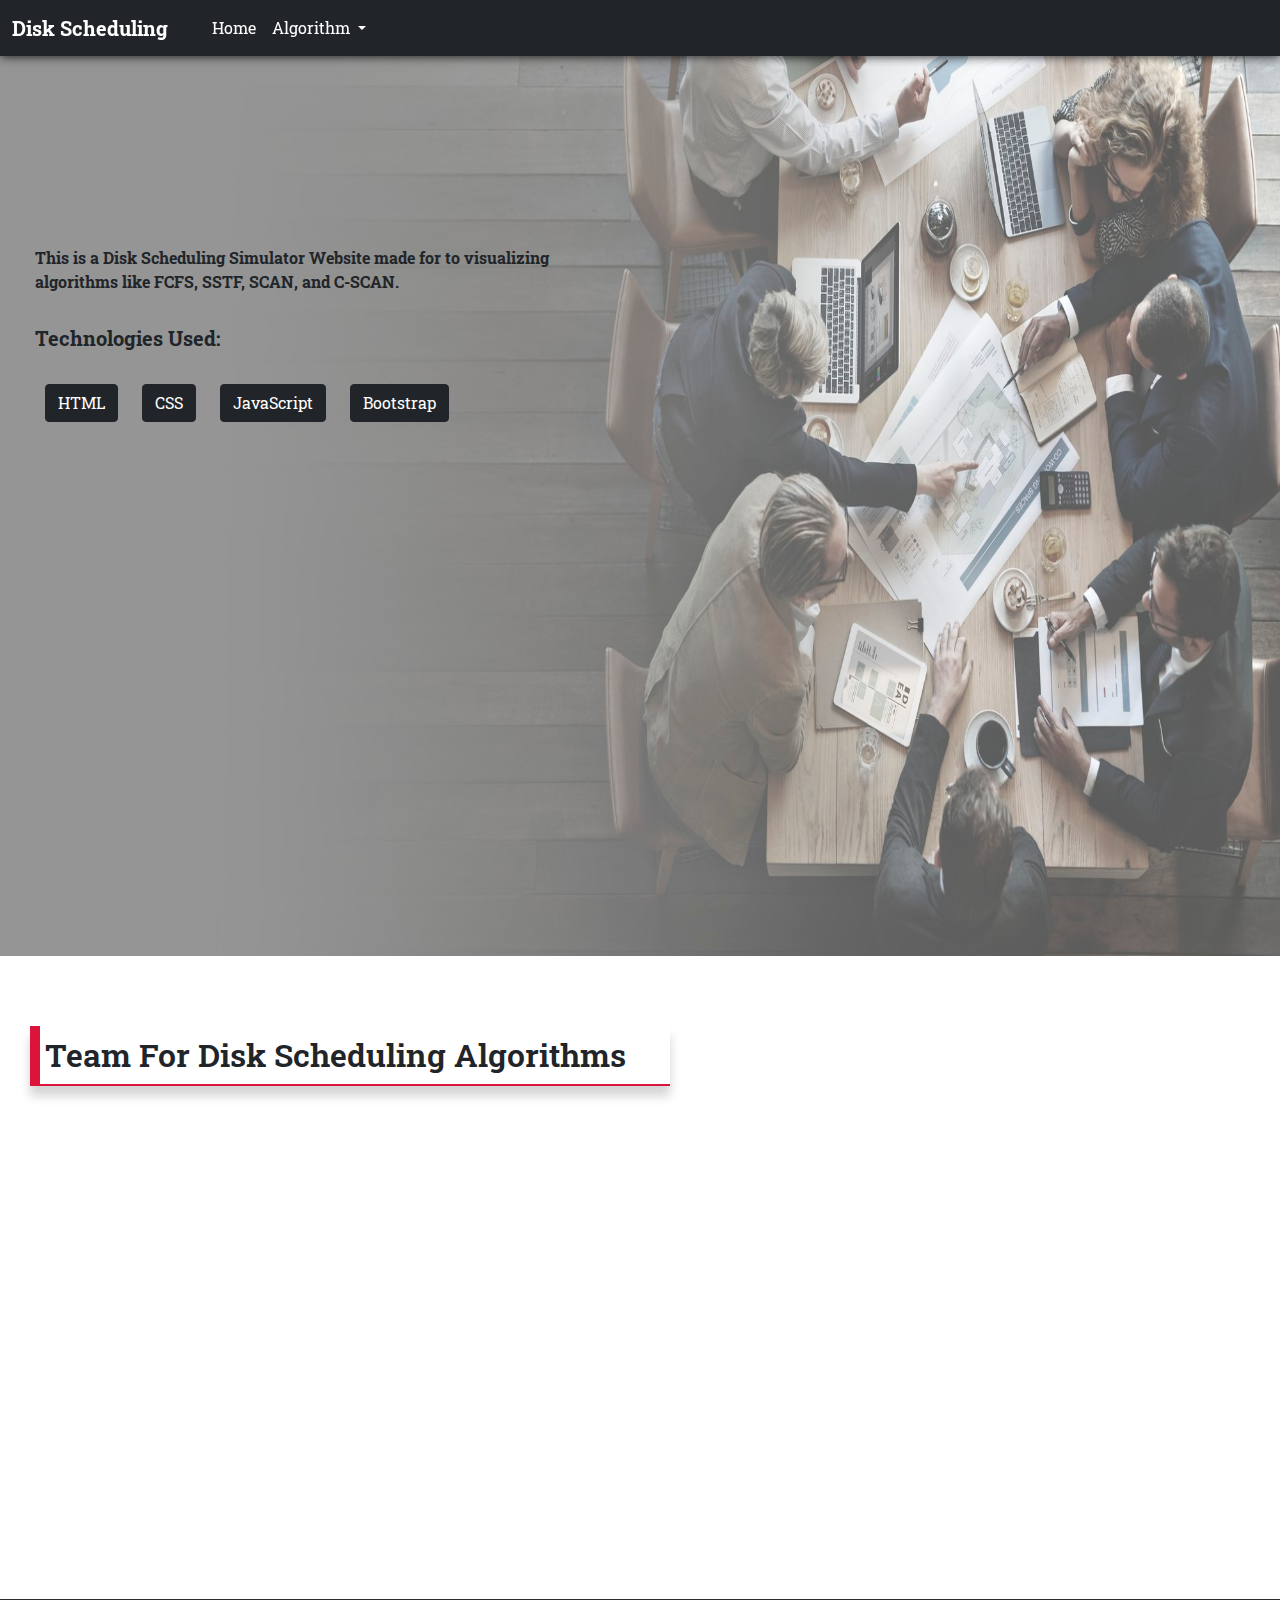
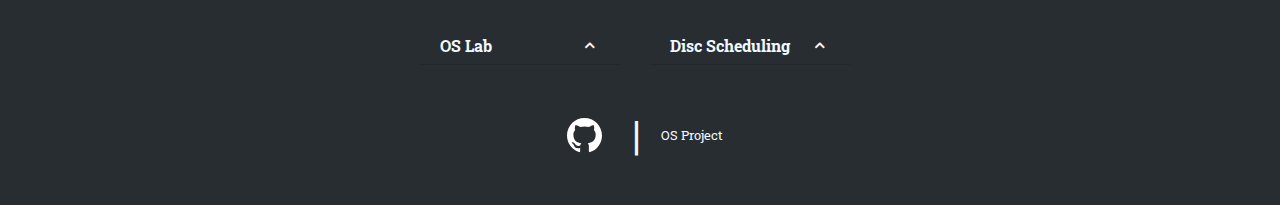
==== about.html @ 74b031d3 "Completed "About Us" page and made some changes in index.html" ====
<!DOCTYPE html>
<html lang="en">

<head>
    <meta charset="UTF-8">
    <meta http-equiv="X-UA-Compatible" content="IE=edge">
    <meta name="viewport" content="width=device-width, initial-scale=1.0">

    <title>Disk Scheduling</title>

    <link href="https://fonts.googleapis.com/css2?family=Roboto+Slab:wght@300&display=swap" rel="stylesheet">
    <link href="https://unpkg.com/aos@2.3.1/dist/aos.css" rel="stylesheet">
    <link rel="stylesheet" href="css/bootstrap.css" type="text/css">
    <link rel="stylesheet" href="css/animate.css" type="text/css">
    <link rel="stylesheet" href="css/about.css" type="text/css">

    <!-- Footer -->
    <link href="https://maxcdn.bootstrapcdn.com/font-awesome/4.7.0/css/font-awesome.min.css" rel="stylesheet" />
    <link href="https://cdn.jsdelivr.net/npm/bootstrap@5.0.0-beta3/dist/css/bootstrap.min.css" rel="stylesheet"
        integrity="sha384-eOJMYsd53ii+scO/bJGFsiCZc+5NDVN2yr8+0RDqr0Ql0h+rP48ckxlpbzKgwra6" crossorigin="anonymous">
    <link rel="stylesheet" type="text/css" href="css/about.css">

    
</head>

<body>

    <nav class="navbar sticky-top navbar-expand-lg navbar-dark bg-dark">
        <div class="container-fluid">
            <a class="navbar-brand" href="index.html">
               
                <div class="hover-border">Disk Scheduling</div>
            </a>
            <div class="divider"></div>
            <button class="navbar-toggler" type="button" data-bs-toggle="collapse"
                data-bs-target="#navbarSupportedContent" aria-controls="navbarSupportedContent" aria-expanded="false"
                aria-label="Toggle navigation">
                <span class="navbar-toggler-icon"></span>
            </button>
            <div class="collapse navbar-collapse" id="navbarSupportedContent">
                <ul class="navbar-nav me-auto mb-2 mb-lg-0">
                    <li class="nav-item">
                        <a class="nav-link active" aria-current="page" href="index.html">
                            <div class="hover-border">Home</div>
                        </a>
                    </li>

                    <li class="nav-item dropdown">
                        <a class="nav-link dropdown-toggle" href="#" id="navbarDropdown" role="button"
                            data-bs-toggle="dropdown" aria-expanded="false">
                            Algorithm
                        </a>
                        <ul class="dropdown-menu dropdown-menu-dark " aria-labelledby="navbarDropdown">
                            <li><a class="dropdown-item" href="diskscheduling.html">Disk Scheduling</a></li>
                        </ul>
                    </li>

                </ul>

            </div>
        </div>
    </nav>

    <div class="container1">
        <img src="image/about.jpg" style="width: 100vw; height: 100vh;" class="img1" alt="image" />
        <div class="text1">
            <div style="height: 60px; margin-bottom: 15px;">
                <span class="t1 type-writer" data-wait="2000" data-words='["About Developers"]'
                    style="position: relative;">
                </span>
            </div>
            <p class="t2">
                <b>This is a Disk Scheduling Simulator Website made for to visualizing algorithms 
                    like FCFS, SSTF, SCAN, and C-SCAN.
                </b>
            </p>
            <p>
            <h5><b>Technologies Used:</b></h5>
            </p>
            <div class="buttons1">
                <button type="button" class="btn btn-dark">HTML</button>
                <button type="button" class="btn btn-dark">CSS</button>
                <button type="button" class="btn btn-dark">JavaScript</button>
                <button type="button" class="btn btn-dark">Bootstrap</button>
            </div>
            </p>
        </div>
    </div>


    <div class="container mb-5 mt-5">
        <div class="team">
            Team For Disk Scheduling Algorithms
        </div>
        <div class="row">
            <!--Card #1  -->
            <div class="col-md-3" data-aos="fade-right" data-aos-anchor-placement="top-bottom" data-aos-duration="1500">
                <div class="card mt-3 h-100" style="width: 11.5rem; height: 18rem;">
                    <div class="align-items-center text-center">
                        <img src="image/my_pic.jpg" class="round" width="160">
                        <h4 class="card-title fw-bold fw-bold fw-bold" style="margin-top: 20px;">Faiz Hasan
                            <br><br>
                        </h4>
                        <div style="margin-bottom: 15px;">
                            <a href="https://github.com/Faizhasan01" target="_blank" style="margin: 15px;">
                                <svg xmlns="http://www.w3.org/2000/svg" width="35" height="35" fill="black"
                                    class="bi bi-github" viewBox="0 0 16 16">
                                    <path
                                        d="M8 0C3.58 0 0 3.58 0 8c0 3.54 2.29 6.53 5.47 7.59.4.07.55-.17.55-.38 0-.19-.01-.82-.01-1.49-2.01.37-2.53-.49-2.69-.94-.09-.23-.48-.94-.82-1.13-.28-.15-.68-.52-.01-.53.63-.01 1.08.58 1.23.82.72 1.21 1.87.87 2.33.66.07-.52.28-.87.51-1.07-1.78-.2-3.64-.89-3.64-3.95 0-.87.31-1.59.82-2.15-.08-.2-.36-1.02.08-2.12 0 0 .67-.21 2.2.82.64-.18 1.32-.27 2-.27.68 0 1.36.09 2 .27 1.53-1.04 2.2-.82 2.2-.82.44 1.1.16 1.92.08 2.12.51.56.82 1.27.82 2.15 0 3.07-1.87 3.75-3.65 3.95.29.25.54.73.54 1.48 0 1.07-.01 1.93-.01 2.2 0 .21.15.46.55.38A8.012 8.012 0 0 0 16 8c0-4.42-3.58-8-8-8z" />
                                </svg>
                            </a>
                            <a href="https://www.linkedin.com/in/faiz-hasan01/" target="_blank" style="margin: 10px;">
                                <svg xmlns="http://www.w3.org/2000/svg" width="35" height="35" fill="black"
                                    class="bi bi-linkedin" viewBox="0 0 16 16">
                                    <path
                                        d="M0 1.146C0 .513.526 0 1.175 0h13.65C15.474 0 16 .513 16 1.146v13.708c0 .633-.526 1.146-1.175 1.146H1.175C.526 16 0 15.487 0 14.854V1.146zm4.943 12.248V6.169H2.542v7.225h2.401zm-1.2-8.212c.837 0 1.358-.554 1.358-1.248-.015-.709-.52-1.248-1.342-1.248-.822 0-1.359.54-1.359 1.248 0 .694.521 1.248 1.327 1.248h.016zm4.908 8.212V9.359c0-.216.016-.432.08-.586.173-.431.568-.878 1.232-.878.869 0 1.216.662 1.216 1.634v3.865h2.401V9.25c0-2.22-1.184-3.252-2.764-3.252-1.274 0-1.845.7-2.165 1.193v.025h-.016a5.54 5.54 0 0 1 .016-.025V6.169h-2.4c.03.678 0 7.225 0 7.225h2.4z" />
                                </svg>
                            </a>
                        </div>
                    </div>
                </div>
            </div>

            <!--Card #2  -->
            <div class="col-md-3" data-aos="fade-down" data-aos-anchor-placement="top-bottom" data-aos-duration="1500">
                <div class="card mt-3 h-100" style="width: 11.5rem; height: 18rem;">
                    <div class="align-items-center text-center">
                        <img src="image/hs_pic.jpg" class="round" width="160">
                        <h4 class="card-title fw-bold fw-bold fw-bold" style="margin-top: 20px;">Himanshu Shekhar
                            <br><br>
                        </h4>
                        <div style="margin-bottom: 15px;">
                            <a href="https://github.com/himanshushekharon" target="_blank" style="margin: 15px;">
                                <svg xmlns="http://www.w3.org/2000/svg" width="35" height="35" fill="black"
                                    class="bi bi-github" viewBox="0 0 16 16">
                                    <path
                                        d="M8 0C3.58 0 0 3.58 0 8c0 3.54 2.29 6.53 5.47 7.59.4.07.55-.17.55-.38 0-.19-.01-.82-.01-1.49-2.01.37-2.53-.49-2.69-.94-.09-.23-.48-.94-.82-1.13-.28-.15-.68-.52-.01-.53.63-.01 1.08.58 1.23.82.72 1.21 1.87.87 2.33.66.07-.52.28-.87.51-1.07-1.78-.2-3.64-.89-3.64-3.95 0-.87.31-1.59.82-2.15-.08-.2-.36-1.02.08-2.12 0 0 .67-.21 2.2.82.64-.18 1.32-.27 2-.27.68 0 1.36.09 2 .27 1.53-1.04 2.2-.82 2.2-.82.44 1.1.16 1.92.08 2.12.51.56.82 1.27.82 2.15 0 3.07-1.87 3.75-3.65 3.95.29.25.54.73.54 1.48 0 1.07-.01 1.93-.01 2.2 0 .21.15.46.55.38A8.012 8.012 0 0 0 16 8c0-4.42-3.58-8-8-8z" />
                                </svg>
                            </a>
                            <a href="https://www.linkedin.com/in/himanshu-shekhar-38342029a/" target="_blank" style="margin: 10px;">
                                <svg xmlns="http://www.w3.org/2000/svg" width="35" height="35" fill="black"
                                    class="bi bi-linkedin" viewBox="0 0 16 16">
                                    <path
                                        d="M0 1.146C0 .513.526 0 1.175 0h13.65C15.474 0 16 .513 16 1.146v13.708c0 .633-.526 1.146-1.175 1.146H1.175C.526 16 0 15.487 0 14.854V1.146zm4.943 12.248V6.169H2.542v7.225h2.401zm-1.2-8.212c.837 0 1.358-.554 1.358-1.248-.015-.709-.52-1.248-1.342-1.248-.822 0-1.359.54-1.359 1.248 0 .694.521 1.248 1.327 1.248h.016zm4.908 8.212V9.359c0-.216.016-.432.08-.586.173-.431.568-.878 1.232-.878.869 0 1.216.662 1.216 1.634v3.865h2.401V9.25c0-2.22-1.184-3.252-2.764-3.252-1.274 0-1.845.7-2.165 1.193v.025h-.016a5.54 5.54 0 0 1 .016-.025V6.169h-2.4c.03.678 0 7.225 0 7.225h2.4z" />
                                </svg>
                            </a>
                        </div>
                    </div>
                </div>
            </div>

            <!--Card #3  -->
            <div class="col-md-3" data-aos="fade-left" data-aos-anchor-placement="top-bottom" data-aos-duration="1500">
                <div class="card mt-3 h-100" style="width: 11.5rem; height: 18rem;">
                    <div class="align-items-center text-center">
                        <img src="#" class="round" width="160">
                        <h4 class="card-title fw-bold fw-bold fw-bold" style="margin-top: 20px;">Random
                            <br><br>
                        </h4>
                        <div style="margin-bottom: 15px;">
                            <a href="#" target="_blank" style="margin: 15px;">
                                <svg xmlns="http://www.w3.org/2000/svg" width="35" height="35" fill="black"
                                    class="bi bi-github" viewBox="0 0 16 16">
                                    <path
                                        d="M8 0C3.58 0 0 3.58 0 8c0 3.54 2.29 6.53 5.47 7.59.4.07.55-.17.55-.38 0-.19-.01-.82-.01-1.49-2.01.37-2.53-.49-2.69-.94-.09-.23-.48-.94-.82-1.13-.28-.15-.68-.52-.01-.53.63-.01 1.08.58 1.23.82.72 1.21 1.87.87 2.33.66.07-.52.28-.87.51-1.07-1.78-.2-3.64-.89-3.64-3.95 0-.87.31-1.59.82-2.15-.08-.2-.36-1.02.08-2.12 0 0 .67-.21 2.2.82.64-.18 1.32-.27 2-.27.68 0 1.36.09 2 .27 1.53-1.04 2.2-.82 2.2-.82.44 1.1.16 1.92.08 2.12.51.56.82 1.27.82 2.15 0 3.07-1.87 3.75-3.65 3.95.29.25.54.73.54 1.48 0 1.07-.01 1.93-.01 2.2 0 .21.15.46.55.38A8.012 8.012 0 0 0 16 8c0-4.42-3.58-8-8-8z" />
                                </svg>
                            </a>
                            <a href="#" target="_blank"
                                style="margin: 10px;">
                                <svg xmlns="http://www.w3.org/2000/svg" width="35" height="35" fill="black"
                                    class="bi bi-linkedin" viewBox="0 0 16 16">
                                    <path
                                        d="M0 1.146C0 .513.526 0 1.175 0h13.65C15.474 0 16 .513 16 1.146v13.708c0 .633-.526 1.146-1.175 1.146H1.175C.526 16 0 15.487 0 14.854V1.146zm4.943 12.248V6.169H2.542v7.225h2.401zm-1.2-8.212c.837 0 1.358-.554 1.358-1.248-.015-.709-.52-1.248-1.342-1.248-.822 0-1.359.54-1.359 1.248 0 .694.521 1.248 1.327 1.248h.016zm4.908 8.212V9.359c0-.216.016-.432.08-.586.173-.431.568-.878 1.232-.878.869 0 1.216.662 1.216 1.634v3.865h2.401V9.25c0-2.22-1.184-3.252-2.764-3.252-1.274 0-1.845.7-2.165 1.193v.025h-.016a5.54 5.54 0 0 1 .016-.025V6.169h-2.4c.03.678 0 7.225 0 7.225h2.4z" />
                                </svg>
                            </a>
                        </div>
                    </div>
                </div>
            </div>
        </div>
    </div>

    <br><br>

    




    <div id="foooter">
        <div class="footer-dark">
            <footer>
                <div id="footer-container" class="footercontainer">
                    <div class="footerflex-1">
                        <div class="footerrow">

                            <!-- first nav-->
                            <div class="footerpanel-group" id="accordion">
                                <div class="panel panel-default" id="footerpanel">
                                    <div class="footerpanel-heading">
                                        <h4 class="footerpanel-title accordion-button" data-bs-toggle="collapse"
                                            data-bs-target="#collapseOne,#collapseTwo,#collapseThree,#collapseFour,#collapseFive"
                                            aria-expanded="false" aria-controls="collapseOne">OS Lab

                                        </h4>
                                    </div>
                                    <div id="collapseOne" class="panel-collapse collapse" aria-labelledby="headingOne"
                                        data-bs-parent="#accordion">
                                        <div class="footercontent">
                                            <ul style="list-style-type: none;">
                                                <li><a href="index.html">Home</a></li>
                                                <li><a href="about.html">About Us</a></li>
                                                <li><a href="diskscheduling_index.html">Disk Scheduling</a></li>

                                            </ul>
                                        </div>
                                    </div>
                                </div>
                            </div>





                            


                            <!-- second nav -->
                            <div class="footerpanel-group" id="accordion">
                                <div class="panel panel-default" id="footerpanel">
                                    <div class="footerpanel-heading">
                                        <h4 class="footerpanel-title accordion-button" data-bs-toggle="collapse"
                                            data-bs-target="#collapseOne,#collapseTwo,#collapseThree,#collapseFour,#collapseFive"
                                            aria-expanded="false" aria-controls="collapseOne">Disc Scheduling

                                        </h4>
                                    </div>
                                    <div id="collapseThree" class="panel-collapse collapse" aria-labelledby="headingOne"
                                        data-bs-parent="#accordion">
                                        <div class="footercontent">
                                            <ul style="list-style-type: none;">
                                                <li><a href="fcfs.html">FCFS</a></li>
                                                <li><a href="sstf.html">SSTF</a></li>
                                                <li><a href="scan.html">SCAN</a></li>
                                                <li><a href="cscan.html">C-SCAN</a></li>
                                            </ul>
                                        </div>
                                    </div>
                                </div>
                            </div>

                            


                            


                        </div>
                    </div>
                    <div style="padding-top: 10px; width: 100%; display: flex; align-items: center; justify-content: center;">
                        <span style="margin: 20px;">
                            <a href="https://github.com/Faizhasan01/project_CSE316.git" target="_blank"
                                style="margin: 10px;"><svg xmlns="http://www.w3.org/2000/svg" width="35" height="35"
                                    fill="white" class="bi bi-github" viewBox="0 0 16 16">
                                    <path
                                        d="M8 0C3.58 0 0 3.58 0 8c0 3.54 2.29 6.53 5.47 7.59.4.07.55-.17.55-.38 0-.19-.01-.82-.01-1.49-2.01.37-2.53-.49-2.69-.94-.09-.23-.48-.94-.82-1.13-.28-.15-.68-.52-.01-.53.63-.01 1.08.58 1.23.82.72 1.21 1.87.87 2.33.66.07-.52.28-.87.51-1.07-1.78-.2-3.64-.89-3.64-3.95 0-.87.31-1.59.82-2.15-.08-.2-.36-1.02.08-2.12 0 0 .67-.21 2.2.82.64-.18 1.32-.27 2-.27.68 0 1.36.09 2 .27 1.53-1.04 2.2-.82 2.2-.82.44 1.1.16 1.92.08 2.12.51.56.82 1.27.82 2.15 0 3.07-1.87 3.75-3.65 3.95.29.25.54.73.54 1.48 0 1.07-.01 1.93-.01 2.2 0 .21.15.46.55.38A8.012 8.012 0 0 0 16 8c0-4.42-3.58-8-8-8z" />
                                </svg></a>
                        </span>
                        <span style="font-size: 2.5rem; margin: 20px 0px 20px 0px; ">|</span>
                        <span class="copyright" style="margin: 20px; display: flex; justify-content: center; align-items: center; padding: 0px;">OS Project</span>
                    </div>
                </div>
            </footer>
        </div>
    </div>


    <script src="https://cdn.jsdelivr.net/npm/bootstrap@5.0.0-beta2/dist/js/bootstrap.bundle.min.js"
        integrity="sha384-b5kHyXgcpbZJO/tY9Ul7kGkf1S0CWuKcCD38l8YkeH8z8QjE0GmW1gYU5S9FOnJ0"
        crossorigin="anonymous"></script>
    <script src="https://unpkg.com/aos@2.3.1/dist/aos.js"></script>
    <script>
        AOS.init();
    </script>
    <script src="js/typewriter.js"></script>
</body>

</html>
---- css/about.css ----
* {
    font-family: 'Roboto Slab', serif;
}

html {
    overflow-x: hidden;
}

section {
    width: 100vw;
    height: 100vh;
}

body {
    display: flex;
    justify-content: center;
    flex-direction: column;
    overflow-x: hidden;
    width: 100vw;
}

/* Navigation Bar */

.navbar {
    animation-duration: 0.2s ;
    box-shadow: 0px 0 10px rgba(0, 0, 0, 0.9);
    width: 100%;
}

.nav-item, .nav-link, .navbar-brand {
    color: white !important;
}

.dropdown-menu-dark {
    background-color: #212529;
}

.navbar-brand {
    display: flex;
    flex-direction: row;
    justify-content: space-around;
    align-items: center;
    font-weight: 700 !important;
    height: fit-content;
    width: fit-content;
}

#logo {
    width: 50px;
    height: 50px;
    margin-right: 5px;
}

.btn-outline-success{
    color: white;
    background-color: black;
    border-color: white;
    transition: all 0.3s;
}


.btn-outline-success:hover{
    color: black;
    background-color: white;
    border-color: white;
}

.divider {
    width: 20px;
}

.hover-border::after {
    content: '';
    width: 0%;
    height: 3px;
    background-color: black;
    position: absolute;
    bottom: 0;
    left: 0;
    transition: all 1s ease;
}

.navbar-brand:hover .hover-border::after,
.nav-item:hover .hover-border::after{
    width: 100%;
    left: 0%;
    cursor: pointer;
    background-color: red;
}

.navbar-brand:hover, .nav-item:hover, .nav-link:hover{
    color: #81C3F1 !important;
}

.dropdown {
    display: flex; 
    flex-direction: row; 
    justify-content: center; 
    align-items: center; 
    width: fit-content;
}

.d-flex:hover {
    cursor: pointer;
}

/* Section 1 */

.container1 {
    display: flex;
    justify-content: center;
    align-items: center;
    position: relative; 
    width: 100%;

}

.text1 {
    position: absolute; 
    display: flex;
    align-items: flex-start;
    justify-content: center;
    flex-direction: column;
    top: 100px; 
    left: 20px; 
    width: 100%;
    margin-bottom: 50px;
    padding: 15px;
    padding-right:  20px;
}

.t1 {
    margin-right: 55vw;
    font-size: 4rem;
    color: var(--primary-color);
}

.t2 {
    margin-right: 55vw;
    font-size: 1rem;
    color: var(--primary-color);
} 

.buttons1 {
    margin-right: 55vw;
}

.btn {
    margin: 10px;
}

.txt {
    font-size: 3rem !important;
}
/* Teams */

.container {
    position: relative;
    margin: 0px;
    width: 100vw;
    padding: 20px;
    height: fit-content;
}

.mt-5 {
    margin-top: 0px !important;
}

.row {
    display: flex;
    flex-direction: row;
    flex-wrap: wrap;
    justify-content: flex-start;
    align-items: center;
}

.col-md-3 {
    display: flex;
    justify-content: center;
    align-items: center;
    height: fit-content;
}

.team {
    margin-top: 50px;
    font-size: 2.5vw;
    font-weight: 600;
    padding: 5px;
    margin-left: 10px;
    border-bottom: 2px solid crimson;
    border-left: 10px solid crimson;
    box-shadow: 0 10px 10px 0 #d4d4d5;
    width: 50vw;    
}

/* Members */

.round {
    border-radius: 100%;
    margin-top: 15px;
}

a {
    color: inherit;
    text-decoration: none;
}

.col-md-3 {
    margin-top: 25px;
}

@media only screen and (max-width: 1440px){
    .col-md-3 {
        flex: 0 0 auto;
        width: 20%;
    }
}

@media only screen and (max-width: 992px){
    .col-md-3 {
        flex: 0 0 auto;
        width: 30%;
    }
      
}

@media only screen and (max-width: 768px){
    body {
        align-items: center;
    }
    .col-md-3 {
    flex: 0 0 auto;
    width: 50%;
    }
   
    /* .team {
        font-size: 1.5rem;
        width: 100%;
        height: 80px;
        margin: 0px;
        margin-top: 20px;
    } */

    .img1 {
        display: none;
    }

    .t1, .t2, .buttons1 {
        margin-right: 0px;
        margin-top: 10px;
    }

    section {
        height: 100vh;
    }

    .text1 {
        position: relative;
        top: 0px;
        left: 0px;
        margin-bottom: 0px;
    }

    .txt {
        font-size: 2.5rem !important;
    }
}

@media only screen and (max-width: 578px){
    .col-md-3 {
        width: 100%;
    }

    .team {
        font-size: 1rem;
        width: 58%;
        height: 10vh;
    }  

    .txt {
        font-size: 2rem !important;
    }
}

.card {
    border: none;
    outline: none;
    border-radius: 5px;
    /* transition: transform .3s; */
    /* border: 1px solid black; */
    box-shadow: 0 1px 3px 0 #d4d4d5, 0 0 0 1px #d4d4d5;

}

/* .card:hover {
    transform: translateY(-15px);
    transition: transform .3s;
} */

/* Footer */

.footercontainer {
	padding: none;
	display: flex;
	flex-direction: column;
	justify-content: center;
	align-items: center;
}

.footer-dark {
	padding: 0px 0px;
	width: 100vw;
	color: #f0f9ff;
	background-color: #282d32;
	padding-bottom: 20px;
	padding-top: 10px;
}

.footer-dark h4 {
	margin-top: 0;
	margin-bottom: 0px;
	font-weight: bold;
	font-size: 16px;
}

.footer-dark ul {
	padding: 0;
	list-style: none;
	line-height: 1.6;
	font-size: 14px;
	margin-bottom: 0;
}

.footer-dark ul a {
	color: inherit;
	text-decoration: none;
}

.footerflex-1 {
	display: flex;
	justify-content: center;
	align-items: center;
	width: 100%;
}

.footerrow {
	display: flex;
	flex-wrap: wrap;
	justify-content: center;
	flex-direction: row;
	align-items: flex-start;
	width: 100%;
}

.footerpanel-title {
	background-color: #282d32;
	color: #f0f9ff;
	cursor: pointer;
	padding-bottom: 10px;
	padding-right: 20px;
	width: 200px;
	border: 0;
	text-align: center;
	outline: none !important;
	font-weight: bold;
	font-size: 16px;
	margin-right: 20px;
}

.footercontent {
	display: flex;
	color: #f0f9ff;
	padding: 0px 20px;
	overflow: hidden;
	background-color: #282d32;
	margin: 0 px;
}

.footercontent,
ul {
	justify-content: center;
	padding: 0px;
}

.footercontent > ul > li > a:hover {
    color: #81C3F1;
}   

#footerpanel {
	background-color: #282d32;
	margin: 10px;
	align-items: center;
	border: none;
}

.footerpanel-heading {
	padding: 0px;
}

.footer-dark .copyright {
	text-align: center;
	padding-top: 15px;
	opacity: 1;
	font-size: 13px;
	margin-bottom: 0;
}

.footerpanel-group {
	display: flex;
	flex-direction: column;
	margin-right: 30px;
	justify-content: center;
	text-align: center;
	width: 200px;
}

.footerlinks {
	margin: 20px;
}

.accordion-button::after {
	flex-shrink: 0;
	width: 1.25rem;
	height: 1.25rem;
	margin-left: auto;
	font-family: "FontAwesome";
	content: "\f107";
	color: #f0f9ff;
	background-size: 1.25rem;
	transition: transform 0.2s ease-in-out 0s;
}

.accordion-button:not(.collapsed) {
	color: #f0f9ff;
	background-color: #282d32;
	box-shadow: inset 0 -1px 0 rgb(0 0 0 / 13%);
}

.accordion-button:not(.collapsed)::after {
	background-image: none;
	transform: rotate(180deg);
}
---- css/about.css ----
* {
    font-family: 'Roboto Slab', serif;
}

html {
    overflow-x: hidden;
}

section {
    width: 100vw;
    height: 100vh;
}

body {
    display: flex;
    justify-content: center;
    flex-direction: column;
    overflow-x: hidden;
    width: 100vw;
}

/* Navigation Bar */

.navbar {
    animation-duration: 0.2s ;
    box-shadow: 0px 0 10px rgba(0, 0, 0, 0.9);
    width: 100%;
}

.nav-item, .nav-link, .navbar-brand {
    color: white !important;
}

.dropdown-menu-dark {
    background-color: #212529;
}

.navbar-brand {
    display: flex;
    flex-direction: row;
    justify-content: space-around;
    align-items: center;
    font-weight: 700 !important;
    height: fit-content;
    width: fit-content;
}

#logo {
    width: 50px;
    height: 50px;
    margin-right: 5px;
}

.btn-outline-success{
    color: white;
    background-color: black;
    border-color: white;
    transition: all 0.3s;
}


.btn-outline-success:hover{
    color: black;
    background-color: white;
    border-color: white;
}

.divider {
    width: 20px;
}

.hover-border::after {
    content: '';
    width: 0%;
    height: 3px;
    background-color: black;
    position: absolute;
    bottom: 0;
    left: 0;
    transition: all 1s ease;
}

.navbar-brand:hover .hover-border::after,
.nav-item:hover .hover-border::after{
    width: 100%;
    left: 0%;
    cursor: pointer;
    background-color: red;
}

.navbar-brand:hover, .nav-item:hover, .nav-link:hover{
    color: #81C3F1 !important;
}

.dropdown {
    display: flex; 
    flex-direction: row; 
    justify-content: center; 
    align-items: center; 
    width: fit-content;
}

.d-flex:hover {
    cursor: pointer;
}

/* Section 1 */

.container1 {
    display: flex;
    justify-content: center;
    align-items: center;
    position: relative; 
    width: 100%;

}

.text1 {
    position: absolute; 
    display: flex;
    align-items: flex-start;
    justify-content: center;
    flex-direction: column;
    top: 100px; 
    left: 20px; 
    width: 100%;
    margin-bottom: 50px;
    padding: 15px;
    padding-right:  20px;
}

.t1 {
    margin-right: 55vw;
    font-size: 4rem;
    color: var(--primary-color);
}

.t2 {
    margin-right: 55vw;
    font-size: 1rem;
    color: var(--primary-color);
} 

.buttons1 {
    margin-right: 55vw;
}

.btn {
    margin: 10px;
}

.txt {
    font-size: 3rem !important;
}
/* Teams */

.container {
    position: relative;
    margin: 0px;
    width: 100vw;
    padding: 20px;
    height: fit-content;
}

.mt-5 {
    margin-top: 0px !important;
}

.row {
    display: flex;
    flex-direction: row;
    flex-wrap: wrap;
    justify-content: flex-start;
    align-items: center;
}

.col-md-3 {
    display: flex;
    justify-content: center;
    align-items: center;
    height: fit-content;
}

.team {
    margin-top: 50px;
    font-size: 2.5vw;
    font-weight: 600;
    padding: 5px;
    margin-left: 10px;
    border-bottom: 2px solid crimson;
    border-left: 10px solid crimson;
    box-shadow: 0 10px 10px 0 #d4d4d5;
    width: 50vw;    
}

/* Members */

.round {
    border-radius: 100%;
    margin-top: 15px;
}

a {
    color: inherit;
    text-decoration: none;
}

.col-md-3 {
    margin-top: 25px;
}

@media only screen and (max-width: 1440px){
    .col-md-3 {
        flex: 0 0 auto;
        width: 20%;
    }
}

@media only screen and (max-width: 992px){
    .col-md-3 {
        flex: 0 0 auto;
        width: 30%;
    }
      
}

@media only screen and (max-width: 768px){
    body {
        align-items: center;
    }
    .col-md-3 {
    flex: 0 0 auto;
    width: 50%;
    }
   
    /* .team {
        font-size: 1.5rem;
        width: 100%;
        height: 80px;
        margin: 0px;
        margin-top: 20px;
    } */

    .img1 {
        display: none;
    }

    .t1, .t2, .buttons1 {
        margin-right: 0px;
        margin-top: 10px;
    }

    section {
        height: 100vh;
    }

    .text1 {
        position: relative;
        top: 0px;
        left: 0px;
        margin-bottom: 0px;
    }

    .txt {
        font-size: 2.5rem !important;
    }
}

@media only screen and (max-width: 578px){
    .col-md-3 {
        width: 100%;
    }

    .team {
        font-size: 1rem;
        width: 58%;
        height: 10vh;
    }  

    .txt {
        font-size: 2rem !important;
    }
}

.card {
    border: none;
    outline: none;
    border-radius: 5px;
    /* transition: transform .3s; */
    /* border: 1px solid black; */
    box-shadow: 0 1px 3px 0 #d4d4d5, 0 0 0 1px #d4d4d5;

}

/* .card:hover {
    transform: translateY(-15px);
    transition: transform .3s;
} */

/* Footer */

.footercontainer {
	padding: none;
	display: flex;
	flex-direction: column;
	justify-content: center;
	align-items: center;
}

.footer-dark {
	padding: 0px 0px;
	width: 100vw;
	color: #f0f9ff;
	background-color: #282d32;
	padding-bottom: 20px;
	padding-top: 10px;
}

.footer-dark h4 {
	margin-top: 0;
	margin-bottom: 0px;
	font-weight: bold;
	font-size: 16px;
}

.footer-dark ul {
	padding: 0;
	list-style: none;
	line-height: 1.6;
	font-size: 14px;
	margin-bottom: 0;
}

.footer-dark ul a {
	color: inherit;
	text-decoration: none;
}

.footerflex-1 {
	display: flex;
	justify-content: center;
	align-items: center;
	width: 100%;
}

.footerrow {
	display: flex;
	flex-wrap: wrap;
	justify-content: center;
	flex-direction: row;
	align-items: flex-start;
	width: 100%;
}

.footerpanel-title {
	background-color: #282d32;
	color: #f0f9ff;
	cursor: pointer;
	padding-bottom: 10px;
	padding-right: 20px;
	width: 200px;
	border: 0;
	text-align: center;
	outline: none !important;
	font-weight: bold;
	font-size: 16px;
	margin-right: 20px;
}

.footercontent {
	display: flex;
	color: #f0f9ff;
	padding: 0px 20px;
	overflow: hidden;
	background-color: #282d32;
	margin: 0 px;
}

.footercontent,
ul {
	justify-content: center;
	padding: 0px;
}

.footercontent > ul > li > a:hover {
    color: #81C3F1;
}   

#footerpanel {
	background-color: #282d32;
	margin: 10px;
	align-items: center;
	border: none;
}

.footerpanel-heading {
	padding: 0px;
}

.footer-dark .copyright {
	text-align: center;
	padding-top: 15px;
	opacity: 1;
	font-size: 13px;
	margin-bottom: 0;
}

.footerpanel-group {
	display: flex;
	flex-direction: column;
	margin-right: 30px;
	justify-content: center;
	text-align: center;
	width: 200px;
}

.footerlinks {
	margin: 20px;
}

.accordion-button::after {
	flex-shrink: 0;
	width: 1.25rem;
	height: 1.25rem;
	margin-left: auto;
	font-family: "FontAwesome";
	content: "\f107";
	color: #f0f9ff;
	background-size: 1.25rem;
	transition: transform 0.2s ease-in-out 0s;
}

.accordion-button:not(.collapsed) {
	color: #f0f9ff;
	background-color: #282d32;
	box-shadow: inset 0 -1px 0 rgb(0 0 0 / 13%);
}

.accordion-button:not(.collapsed)::after {
	background-image: none;
	transform: rotate(180deg);
}
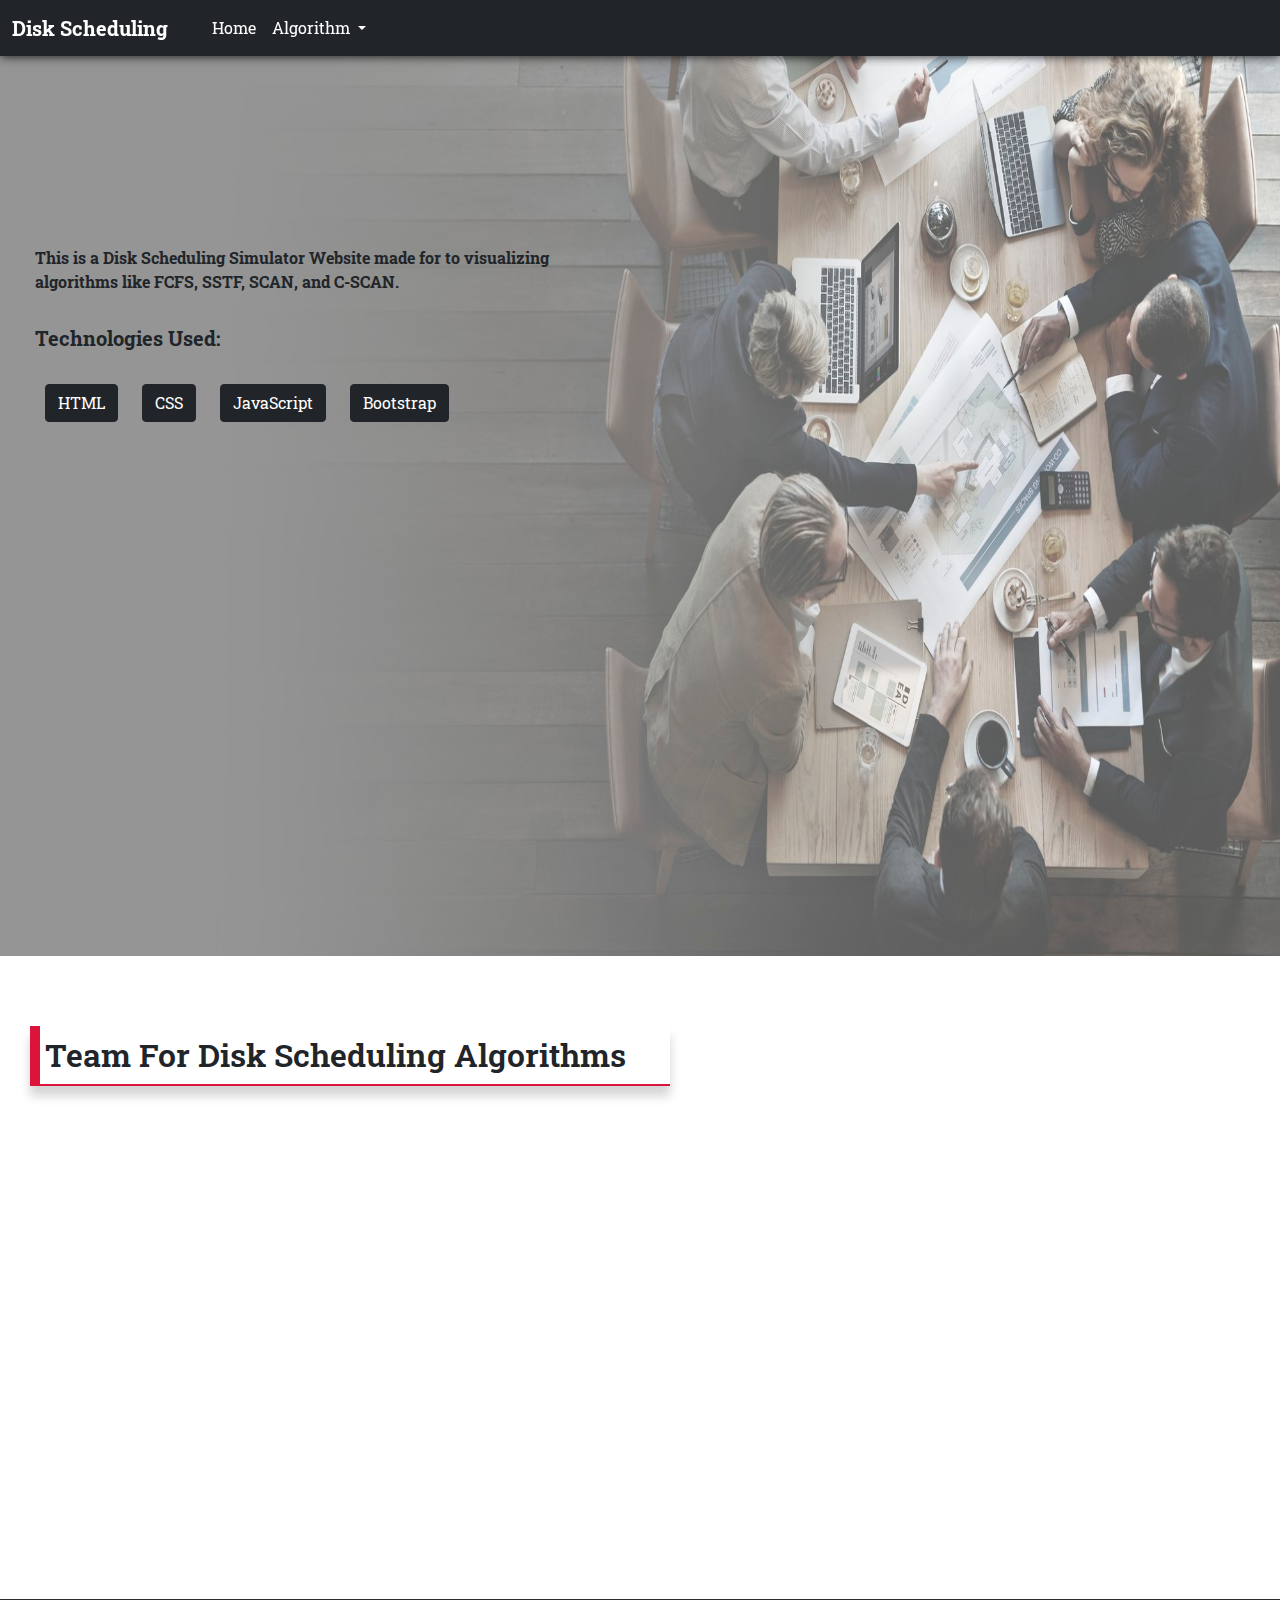
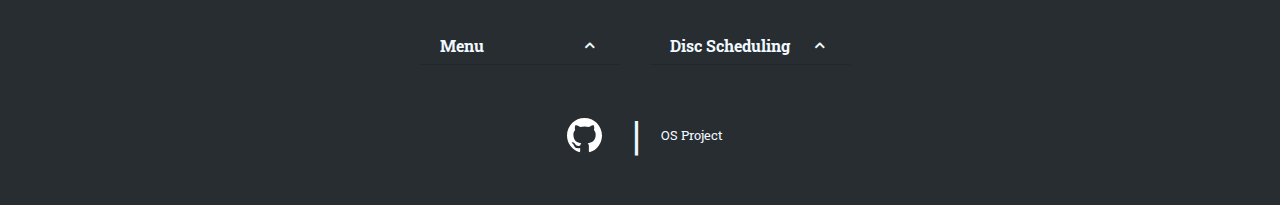
==== commit e46c3d60: "Completed designing part of fcfs, sstf, scan, cscan and some changes in other files" ====
--- a/about.html
+++ b/about.html
@@ -20,7 +20,7 @@
         integrity="sha384-eOJMYsd53ii+scO/bJGFsiCZc+5NDVN2yr8+0RDqr0Ql0h+rP48ckxlpbzKgwra6" crossorigin="anonymous">
     <link rel="stylesheet" type="text/css" href="css/about.css">
 
-    
+
 </head>
 
 <body>
@@ -28,7 +28,7 @@
     <nav class="navbar sticky-top navbar-expand-lg navbar-dark bg-dark">
         <div class="container-fluid">
             <a class="navbar-brand" href="index.html">
-               
+
                 <div class="hover-border">Disk Scheduling</div>
             </a>
             <div class="divider"></div>
@@ -65,12 +65,11 @@
         <img src="image/about.jpg" style="width: 100vw; height: 100vh;" class="img1" alt="image" />
         <div class="text1">
             <div style="height: 60px; margin-bottom: 15px;">
-                <span class="t1 type-writer" data-wait="2000" data-words='["About Developers"]'
-                    style="position: relative;">
+                <span class="t1 type-writer" data-wait="2000" data-words='["About Us"]' style="position: relative;">
                 </span>
             </div>
             <p class="t2">
-                <b>This is a Disk Scheduling Simulator Website made for to visualizing algorithms 
+                <b>This is a Disk Scheduling Simulator Website made for to visualizing algorithms
                     like FCFS, SSTF, SCAN, and C-SCAN.
                 </b>
             </p>
@@ -137,7 +136,8 @@
                                         d="M8 0C3.58 0 0 3.58 0 8c0 3.54 2.29 6.53 5.47 7.59.4.07.55-.17.55-.38 0-.19-.01-.82-.01-1.49-2.01.37-2.53-.49-2.69-.94-.09-.23-.48-.94-.82-1.13-.28-.15-.68-.52-.01-.53.63-.01 1.08.58 1.23.82.72 1.21 1.87.87 2.33.66.07-.52.28-.87.51-1.07-1.78-.2-3.64-.89-3.64-3.95 0-.87.31-1.59.82-2.15-.08-.2-.36-1.02.08-2.12 0 0 .67-.21 2.2.82.64-.18 1.32-.27 2-.27.68 0 1.36.09 2 .27 1.53-1.04 2.2-.82 2.2-.82.44 1.1.16 1.92.08 2.12.51.56.82 1.27.82 2.15 0 3.07-1.87 3.75-3.65 3.95.29.25.54.73.54 1.48 0 1.07-.01 1.93-.01 2.2 0 .21.15.46.55.38A8.012 8.012 0 0 0 16 8c0-4.42-3.58-8-8-8z" />
                                 </svg>
                             </a>
-                            <a href="https://www.linkedin.com/in/himanshu-shekhar-38342029a/" target="_blank" style="margin: 10px;">
+                            <a href="https://www.linkedin.com/in/himanshu-shekhar-38342029a/" target="_blank"
+                                style="margin: 10px;">
                                 <svg xmlns="http://www.w3.org/2000/svg" width="35" height="35" fill="black"
                                     class="bi bi-linkedin" viewBox="0 0 16 16">
                                     <path
@@ -165,8 +165,7 @@
                                         d="M8 0C3.58 0 0 3.58 0 8c0 3.54 2.29 6.53 5.47 7.59.4.07.55-.17.55-.38 0-.19-.01-.82-.01-1.49-2.01.37-2.53-.49-2.69-.94-.09-.23-.48-.94-.82-1.13-.28-.15-.68-.52-.01-.53.63-.01 1.08.58 1.23.82.72 1.21 1.87.87 2.33.66.07-.52.28-.87.51-1.07-1.78-.2-3.64-.89-3.64-3.95 0-.87.31-1.59.82-2.15-.08-.2-.36-1.02.08-2.12 0 0 .67-.21 2.2.82.64-.18 1.32-.27 2-.27.68 0 1.36.09 2 .27 1.53-1.04 2.2-.82 2.2-.82.44 1.1.16 1.92.08 2.12.51.56.82 1.27.82 2.15 0 3.07-1.87 3.75-3.65 3.95.29.25.54.73.54 1.48 0 1.07-.01 1.93-.01 2.2 0 .21.15.46.55.38A8.012 8.012 0 0 0 16 8c0-4.42-3.58-8-8-8z" />
                                 </svg>
                             </a>
-                            <a href="#" target="_blank"
-                                style="margin: 10px;">
+                            <a href="#" target="_blank" style="margin: 10px;">
                                 <svg xmlns="http://www.w3.org/2000/svg" width="35" height="35" fill="black"
                                     class="bi bi-linkedin" viewBox="0 0 16 16">
                                     <path
@@ -182,7 +181,7 @@
 
     <br><br>
 
-    
+
 
 
 
@@ -200,7 +199,7 @@
                                     <div class="footerpanel-heading">
                                         <h4 class="footerpanel-title accordion-button" data-bs-toggle="collapse"
                                             data-bs-target="#collapseOne,#collapseTwo,#collapseThree,#collapseFour,#collapseFive"
-                                            aria-expanded="false" aria-controls="collapseOne">OS Lab
+                                            aria-expanded="false" aria-controls="collapseOne">Menu
 
                                         </h4>
                                     </div>
@@ -210,7 +209,7 @@
                                             <ul style="list-style-type: none;">
                                                 <li><a href="index.html">Home</a></li>
                                                 <li><a href="about.html">About Us</a></li>
-                                                <li><a href="diskscheduling_index.html">Disk Scheduling</a></li>
+                                                <li><a href="diskscheduling.html">Disk Scheduling</a></li>
 
                                             </ul>
                                         </div>
@@ -222,7 +221,7 @@
 
 
 
-                            
+
 
 
                             <!-- second nav -->
@@ -249,15 +248,16 @@
                                 </div>
                             </div>
 
-                            
-
-
-                            
-
-
-                        </div>
-                    </div>
-                    <div style="padding-top: 10px; width: 100%; display: flex; align-items: center; justify-content: center;">
+
+
+
+
+
+
+                        </div>
+                    </div>
+                    <div
+                        style="padding-top: 10px; width: 100%; display: flex; align-items: center; justify-content: center;">
                         <span style="margin: 20px;">
                             <a href="https://github.com/Faizhasan01/project_CSE316.git" target="_blank"
                                 style="margin: 10px;"><svg xmlns="http://www.w3.org/2000/svg" width="35" height="35"
@@ -267,7 +267,9 @@
                                 </svg></a>
                         </span>
                         <span style="font-size: 2.5rem; margin: 20px 0px 20px 0px; ">|</span>
-                        <span class="copyright" style="margin: 20px; display: flex; justify-content: center; align-items: center; padding: 0px;">OS Project</span>
+                        <span class="copyright"
+                            style="margin: 20px; display: flex; justify-content: center; align-items: center; padding: 0px;">OS
+                            Project</span>
                     </div>
                 </div>
             </footer>
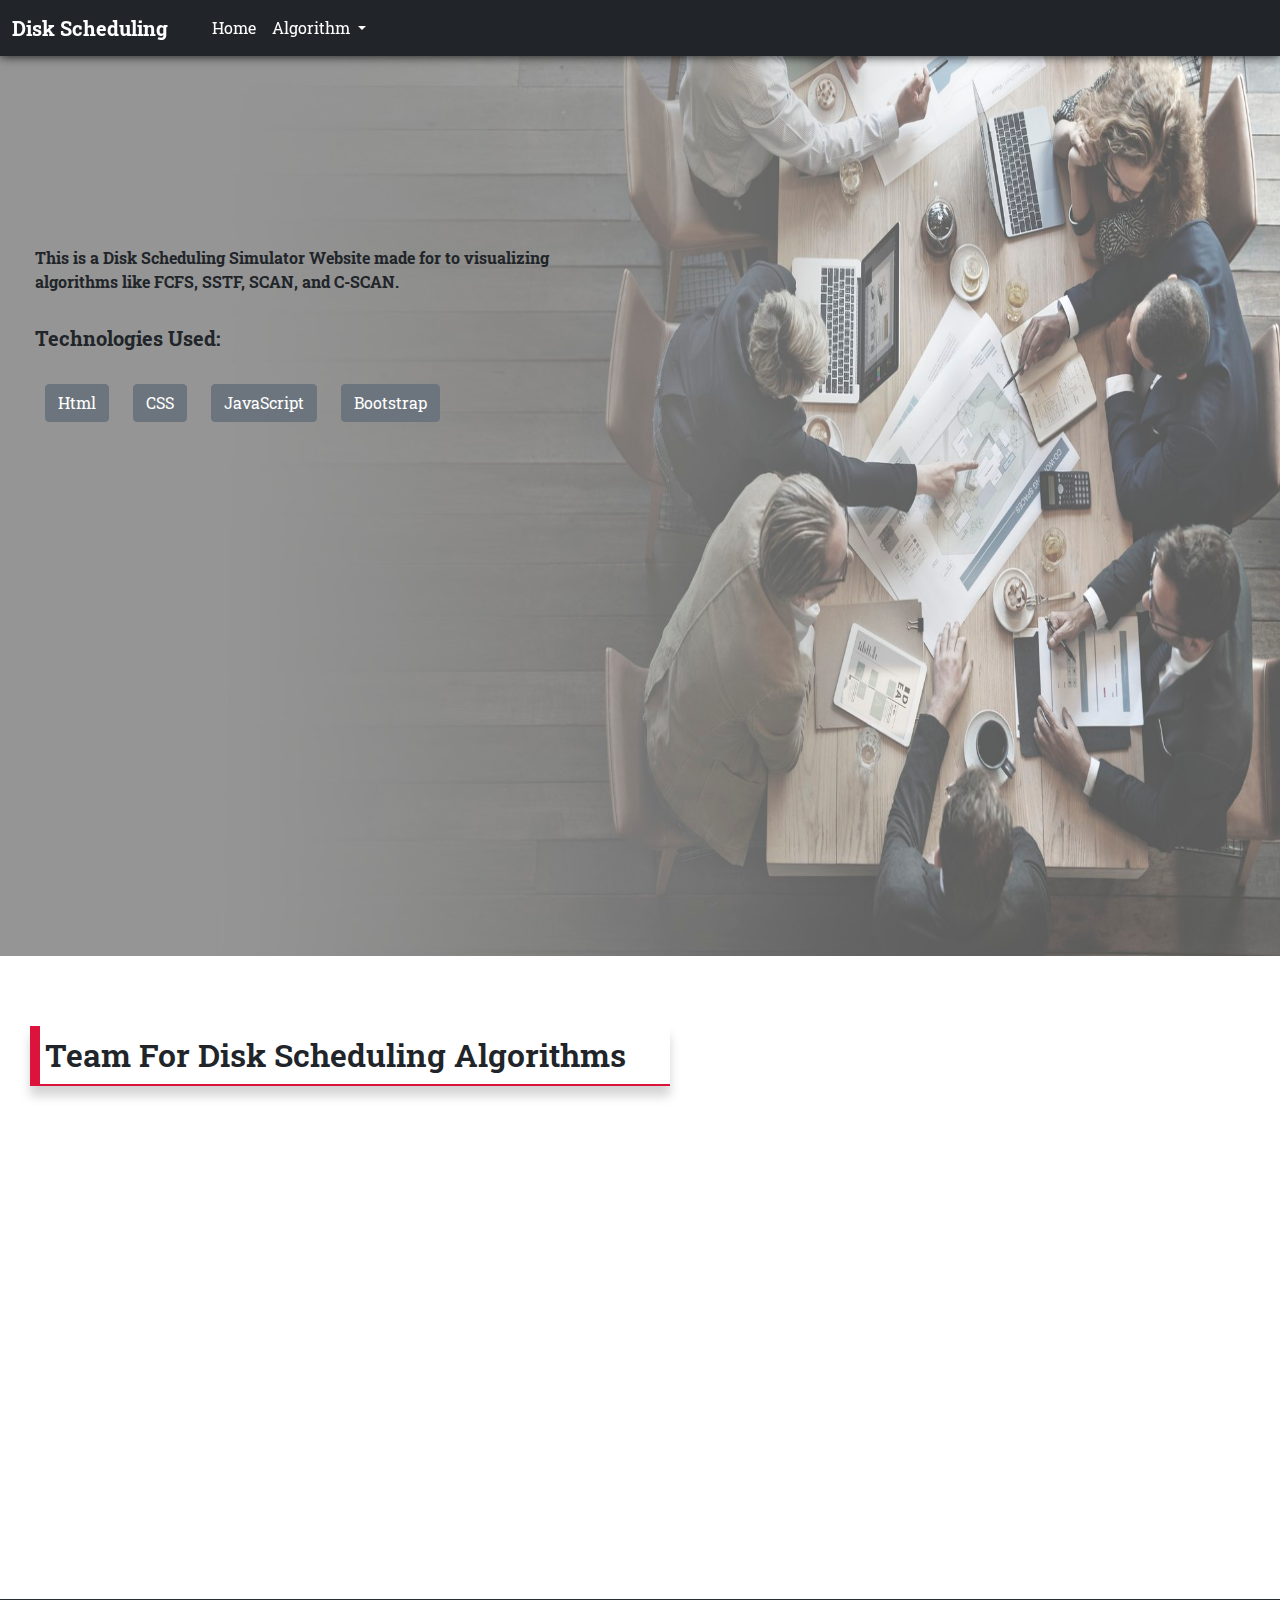
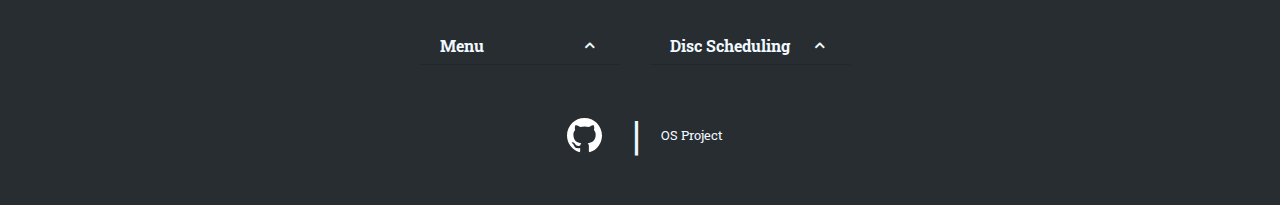
==== commit 08be01b0: "Made some changes in about.html" ====
--- a/about.html
+++ b/about.html
@@ -14,7 +14,7 @@
     <link rel="stylesheet" href="css/animate.css" type="text/css">
     <link rel="stylesheet" href="css/about.css" type="text/css">
 
-    <!-- Footer -->
+    <!-- footer -->
     <link href="https://maxcdn.bootstrapcdn.com/font-awesome/4.7.0/css/font-awesome.min.css" rel="stylesheet" />
     <link href="https://cdn.jsdelivr.net/npm/bootstrap@5.0.0-beta3/dist/css/bootstrap.min.css" rel="stylesheet"
         integrity="sha384-eOJMYsd53ii+scO/bJGFsiCZc+5NDVN2yr8+0RDqr0Ql0h+rP48ckxlpbzKgwra6" crossorigin="anonymous">
@@ -77,10 +77,14 @@
             <h5><b>Technologies Used:</b></h5>
             </p>
             <div class="buttons1">
-                <button type="button" class="btn btn-dark">HTML</button>
-                <button type="button" class="btn btn-dark">CSS</button>
-                <button type="button" class="btn btn-dark">JavaScript</button>
-                <button type="button" class="btn btn-dark">Bootstrap</button>
+                <a class="btn btn-secondary " href="https://www.geeksforgeeks.org/html-tutorial/"
+                    role="button" target="_blank" rel="noopener noreferrer">Html</a>
+                <a class="btn btn-secondary " href="https://www.geeksforgeeks.org/css-tutorial/"
+                    role="button" target="_blank" rel="noopener noreferrer">CSS</a>
+                <a class="btn btn-secondary " href="https://www.geeksforgeeks.org/javascript/" role="button"
+                    target="_blank" rel="noopener noreferrer">JavaScript</a>
+                <a class="btn btn-secondary " href="https://getbootstrap.com/" role="button" target="_blank"
+                    rel="noopener noreferrer">Bootstrap</a>
             </div>
             </p>
         </div>
@@ -92,7 +96,7 @@
             Team For Disk Scheduling Algorithms
         </div>
         <div class="row">
-            <!--Card #1  -->
+            <!-- #faiz -->
             <div class="col-md-3" data-aos="fade-right" data-aos-anchor-placement="top-bottom" data-aos-duration="1500">
                 <div class="card mt-3 h-100" style="width: 11.5rem; height: 18rem;">
                     <div class="align-items-center text-center">
@@ -120,7 +124,7 @@
                 </div>
             </div>
 
-            <!--Card #2  -->
+            <!-- #himanshu  -->
             <div class="col-md-3" data-aos="fade-down" data-aos-anchor-placement="top-bottom" data-aos-duration="1500">
                 <div class="card mt-3 h-100" style="width: 11.5rem; height: 18rem;">
                     <div class="align-items-center text-center">
@@ -149,23 +153,23 @@
                 </div>
             </div>
 
-            <!--Card #3  -->
+            <!-- #Utshav  -->
             <div class="col-md-3" data-aos="fade-left" data-aos-anchor-placement="top-bottom" data-aos-duration="1500">
                 <div class="card mt-3 h-100" style="width: 11.5rem; height: 18rem;">
                     <div class="align-items-center text-center">
-                        <img src="#" class="round" width="160">
+                        <img src="./image/utsav.jpg" class="round" width="160">
                         <h4 class="card-title fw-bold fw-bold fw-bold" style="margin-top: 20px;">Random
                             <br><br>
                         </h4>
                         <div style="margin-bottom: 15px;">
-                            <a href="#" target="_blank" style="margin: 15px;">
+                            <a href="https://github.com/utshavsingh143" target="_blank" style="margin: 15px;">
                                 <svg xmlns="http://www.w3.org/2000/svg" width="35" height="35" fill="black"
                                     class="bi bi-github" viewBox="0 0 16 16">
                                     <path
                                         d="M8 0C3.58 0 0 3.58 0 8c0 3.54 2.29 6.53 5.47 7.59.4.07.55-.17.55-.38 0-.19-.01-.82-.01-1.49-2.01.37-2.53-.49-2.69-.94-.09-.23-.48-.94-.82-1.13-.28-.15-.68-.52-.01-.53.63-.01 1.08.58 1.23.82.72 1.21 1.87.87 2.33.66.07-.52.28-.87.51-1.07-1.78-.2-3.64-.89-3.64-3.95 0-.87.31-1.59.82-2.15-.08-.2-.36-1.02.08-2.12 0 0 .67-.21 2.2.82.64-.18 1.32-.27 2-.27.68 0 1.36.09 2 .27 1.53-1.04 2.2-.82 2.2-.82.44 1.1.16 1.92.08 2.12.51.56.82 1.27.82 2.15 0 3.07-1.87 3.75-3.65 3.95.29.25.54.73.54 1.48 0 1.07-.01 1.93-.01 2.2 0 .21.15.46.55.38A8.012 8.012 0 0 0 16 8c0-4.42-3.58-8-8-8z" />
                                 </svg>
                             </a>
-                            <a href="#" target="_blank" style="margin: 10px;">
+                            <a href="http://www.linkedin.com/in/utshavsingh" target="_blank" style="margin: 10px;">
                                 <svg xmlns="http://www.w3.org/2000/svg" width="35" height="35" fill="black"
                                     class="bi bi-linkedin" viewBox="0 0 16 16">
                                     <path
--- a/css/about.css
+++ b/css/about.css
@@ -286,16 +286,21 @@
     border: none;
     outline: none;
     border-radius: 5px;
-    /* transition: transform .3s; */
-    /* border: 1px solid black; */
     box-shadow: 0 1px 3px 0 #d4d4d5, 0 0 0 1px #d4d4d5;
-
-}
-
-/* .card:hover {
-    transform: translateY(-15px);
-    transition: transform .3s;
-} */
+    transition: transform 0.3s ease, box-shadow 0.3s ease;
+}
+
+.card:hover {
+    transform: translateY(-10px);
+    box-shadow: 0 10px 20px rgba(0, 0, 0, 0.2);
+}
+
+/* Add hover effect for GitHub and LinkedIn icons */
+.card a:hover svg {
+    box-shadow: 4px 4px 10px rgba(0, 0, 0, 0.479);
+    border-radius: 50%;
+    transition: all 0.3s ease-in-out;
+}
 
 /* Footer */
 
--- a/css/about.css
+++ b/css/about.css
@@ -286,16 +286,21 @@
     border: none;
     outline: none;
     border-radius: 5px;
-    /* transition: transform .3s; */
-    /* border: 1px solid black; */
     box-shadow: 0 1px 3px 0 #d4d4d5, 0 0 0 1px #d4d4d5;
-
-}
-
-/* .card:hover {
-    transform: translateY(-15px);
-    transition: transform .3s;
-} */
+    transition: transform 0.3s ease, box-shadow 0.3s ease;
+}
+
+.card:hover {
+    transform: translateY(-10px);
+    box-shadow: 0 10px 20px rgba(0, 0, 0, 0.2);
+}
+
+/* Add hover effect for GitHub and LinkedIn icons */
+.card a:hover svg {
+    box-shadow: 4px 4px 10px rgba(0, 0, 0, 0.479);
+    border-radius: 50%;
+    transition: all 0.3s ease-in-out;
+}
 
 /* Footer */
 
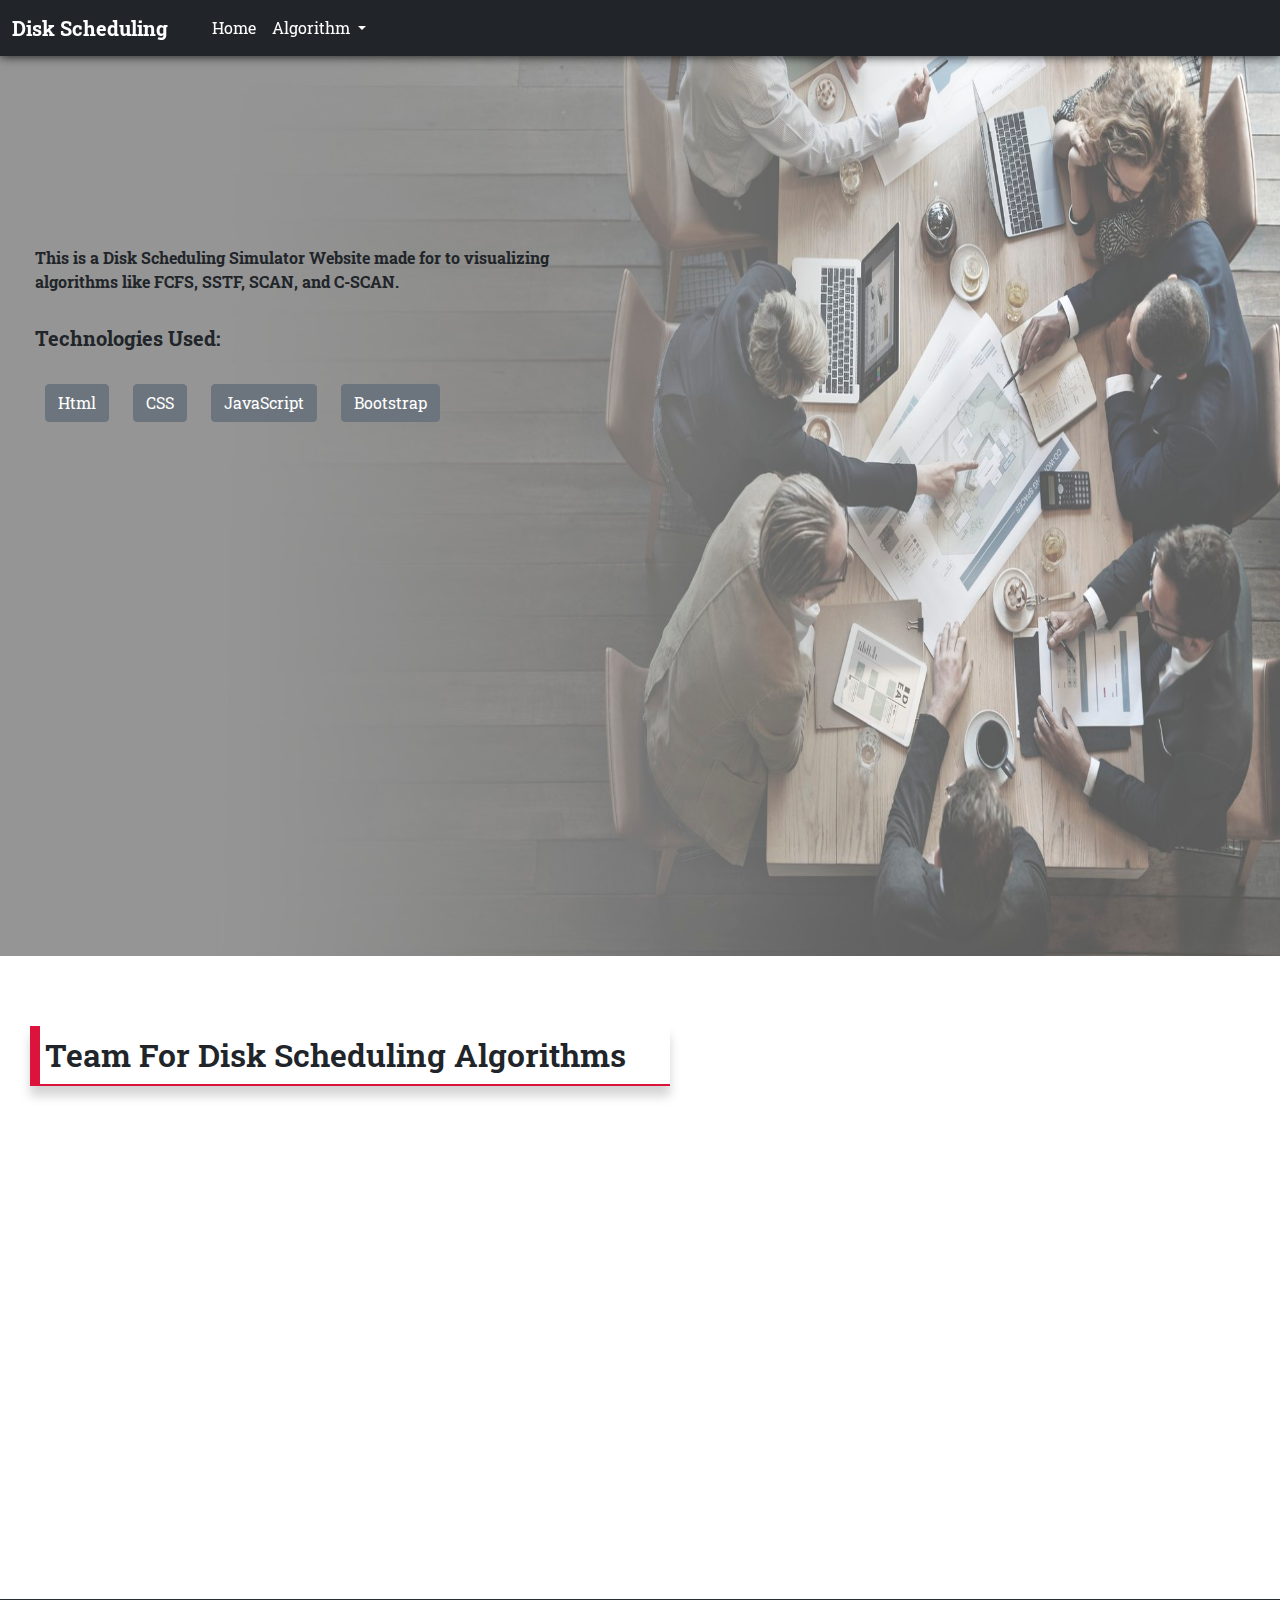
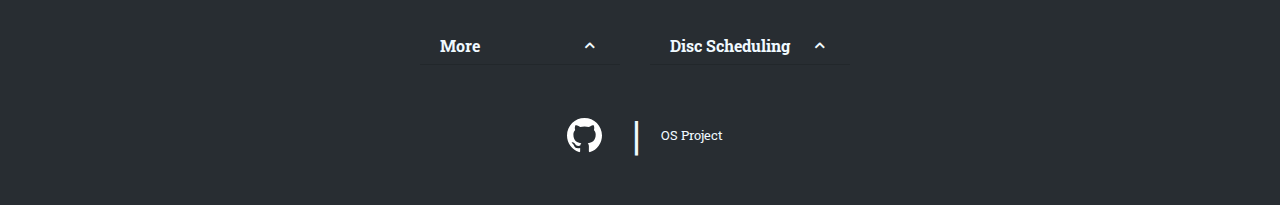
==== commit e864c1a9: "completed diskscheduling page interface and some minor changes in other pages." ====
--- a/about.html
+++ b/about.html
@@ -203,7 +203,7 @@
                                     <div class="footerpanel-heading">
                                         <h4 class="footerpanel-title accordion-button" data-bs-toggle="collapse"
                                             data-bs-target="#collapseOne,#collapseTwo,#collapseThree,#collapseFour,#collapseFive"
-                                            aria-expanded="false" aria-controls="collapseOne">Menu
+                                            aria-expanded="false" aria-controls="collapseOne">More
 
                                         </h4>
                                     </div>
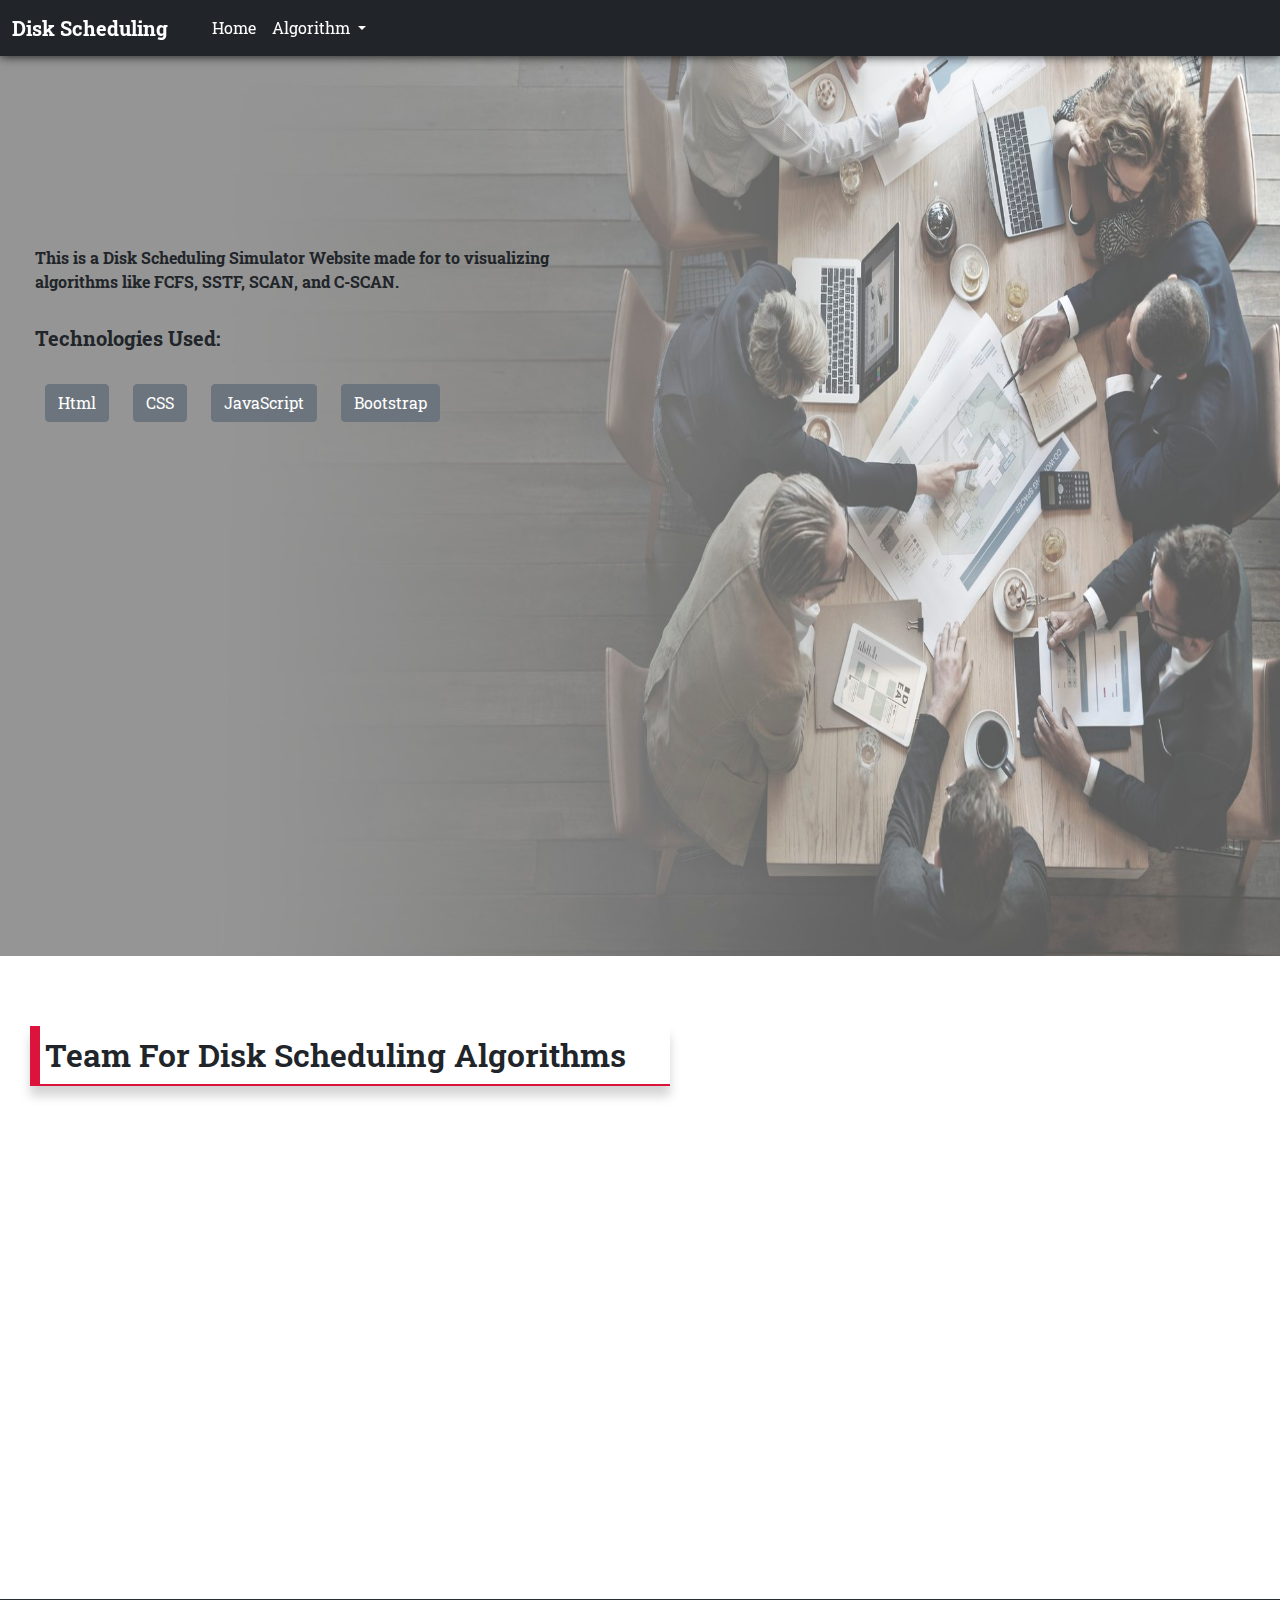
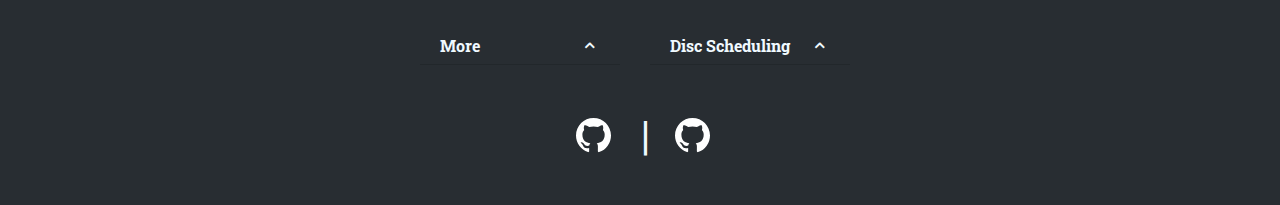
==== commit bbc30211: "Added an easter egg" ====
--- a/about.html
+++ b/about.html
@@ -20,6 +20,21 @@
         integrity="sha384-eOJMYsd53ii+scO/bJGFsiCZc+5NDVN2yr8+0RDqr0Ql0h+rP48ckxlpbzKgwra6" crossorigin="anonymous">
     <link rel="stylesheet" type="text/css" href="css/about.css">
 
+    <style>
+        /* Hover effect for the Faiz card */
+        .card:hover .secret-game {
+            display: block;
+        }
+
+        .secret-game {
+            display: none;
+            font-size: 1.2rem;
+            font-weight: bold;
+            color: #007bff;
+            margin-top: 10px;
+            transition: opacity 0.3s ease-in-out;
+        }
+    </style>
 
 </head>
 
@@ -77,10 +92,10 @@
             <h5><b>Technologies Used:</b></h5>
             </p>
             <div class="buttons1">
-                <a class="btn btn-secondary " href="https://www.geeksforgeeks.org/html-tutorial/"
-                    role="button" target="_blank" rel="noopener noreferrer">Html</a>
-                <a class="btn btn-secondary " href="https://www.geeksforgeeks.org/css-tutorial/"
-                    role="button" target="_blank" rel="noopener noreferrer">CSS</a>
+                <a class="btn btn-secondary " href="https://www.geeksforgeeks.org/html-tutorial/" role="button"
+                    target="_blank" rel="noopener noreferrer">Html</a>
+                <a class="btn btn-secondary " href="https://www.geeksforgeeks.org/css-tutorial/" role="button"
+                    target="_blank" rel="noopener noreferrer">CSS</a>
                 <a class="btn btn-secondary " href="https://www.geeksforgeeks.org/javascript/" role="button"
                     target="_blank" rel="noopener noreferrer">JavaScript</a>
                 <a class="btn btn-secondary " href="https://getbootstrap.com/" role="button" target="_blank"
@@ -101,9 +116,14 @@
                 <div class="card mt-3 h-100" style="width: 11.5rem; height: 18rem;">
                     <div class="align-items-center text-center">
                         <img src="image/my_pic.jpg" class="round" width="160">
-                        <h4 class="card-title fw-bold fw-bold fw-bold" style="margin-top: 20px;">Faiz Hasan
+                        <h4 class="card-title fw-bold fw-bold fw-bold" style="margin-top: 20px;">
+                            <span><span id="secretName" style="font-weight: bold; ">Faiz Hasan</span>
+                                <a id="secretLink" href="https://faizhasan01.github.io/toys-and-games/" target="_blank"
+                                    style="display: none;">😎</a>
+                            </span>
                             <br><br>
                         </h4>
+                        <!-- <div class="secret-game">Secret Game</div> -->
                         <div style="margin-bottom: 15px;">
                             <a href="https://github.com/Faizhasan01" target="_blank" style="margin: 15px;">
                                 <svg xmlns="http://www.w3.org/2000/svg" width="35" height="35" fill="black"
@@ -190,6 +210,8 @@
 
 
 
+
+    <!-- footer -->
     <div id="foooter">
         <div class="footer-dark">
             <footer>
@@ -260,25 +282,53 @@
 
                         </div>
                     </div>
-                    <div
-                        style="padding-top: 10px; width: 100%; display: flex; align-items: center; justify-content: center;">
+                    <div style="padding-top: 10px; width: 100%; display: flex; align-items: center; justify-content: center;">
                         <span style="margin: 20px;">
                             <a href="https://github.com/Faizhasan01/project_CSE316.git" target="_blank"
-                                style="margin: 10px;"><svg xmlns="http://www.w3.org/2000/svg" width="35" height="35"
-                                    fill="white" class="bi bi-github" viewBox="0 0 16 16">
+                                style="margin: 10px;">
+                                <svg xmlns="http://www.w3.org/2000/svg" width="35" height="35" fill="white"
+                                    class="bi bi-github" viewBox="0 0 16 16">
                                     <path
                                         d="M8 0C3.58 0 0 3.58 0 8c0 3.54 2.29 6.53 5.47 7.59.4.07.55-.17.55-.38 0-.19-.01-.82-.01-1.49-2.01.37-2.53-.49-2.69-.94-.09-.23-.48-.94-.82-1.13-.28-.15-.68-.52-.01-.53.63-.01 1.08.58 1.23.82.72 1.21 1.87.87 2.33.66.07-.52.28-.87.51-1.07-1.78-.2-3.64-.89-3.64-3.95 0-.87.31-1.59.82-2.15-.08-.2-.36-1.02.08-2.12 0 0 .67-.21 2.2.82.64-.18 1.32-.27 2-.27.68 0 1.36.09 2 .27 1.53-1.04 2.2-.82 2.2-.82.44 1.1.16 1.92.08 2.12.51.56.82 1.27.82 2.15 0 3.07-1.87 3.75-3.65 3.95.29.25.54.73.54 1.48 0 1.07-.01 1.93-.01 2.2 0 .21.15.46.55.38A8.012 8.012 0 0 0 16 8c0-4.42-3.58-8-8-8z" />
                                 </svg></a>
                         </span>
+
                         <span style="font-size: 2.5rem; margin: 20px 0px 20px 0px; ">|</span>
+                        <!-- <span><img id="logo" src="./image/cute.png" alt="Logo" style="width: 100px; cursor: pointer;">
+                            <a id="secretLink" href="https://faizhasan01.github.io/toys-and-games/" target="_blank"
+                                style="display: none;">Secret Game</a></span>
                         <span class="copyright"
                             style="margin: 20px; display: flex; justify-content: center; align-items: center; padding: 0px;">OS
-                            Project</span>
+                            Project</span> -->
+
+                        <span style="margin: 15px;">
+                            <span id="githubEgg" style="margin: 10px; cursor: pointer;">
+                            <a href="#"></a>
+
+                            <svg xmlns="http://www.w3.org/2000/svg" width="35" height="35" fill="white"
+                                class="bi bi-github" viewBox="0 0 16 16">
+                                <path
+                                    d="M8 0C3.58 0 0 3.58 0 8c0 3.54 2.29 6.53 5.47 7.59.4.07.55-.17.55-.38 0-.19-.01-.82-.01-1.49-2.01.37-2.53-.49-2.69-.94-.09-.23-.48-.94-.82-1.13-.28-.15-.68-.52-.01-.53.63-.01 1.08.58 1.23.82.72 1.21 1.87.87 2.33.66.07-.52.28-.87.51-1.07-1.78-.2-3.64-.89-3.64-3.95 0-.87.31-1.59.82-2.15-.08-.2-.36-1.02.08-2.12 0 0 .67-.21 2.2.82.64-.18 1.32-.27 2-.27.68 0 1.36.09 2 .27 1.53-1.04 2.2-.82 2.2-.82.44 1.1.16 1.92.08 2.12.51.56.82 1.27.82 2.15 0 3.07-1.87 3.75-3.65 3.95.29.25.54.73.54 1.48 0 1.07-.01 1.93-.01 2.2 0 .21.15.46.55.38A8.012 8.012 0 0 0 16 8c0-4.42-3.58-8-8-8z" />
+                            
+                                </svg></a></span>
+                        </span>
                     </div>
                 </div>
             </footer>
         </div>
     </div>
+<!-- alert styling -->
+    <div id="customAlert" style="display:none; position:fixed; top:50%; left:50%; transform:translate(-50%, -50%);
+ background:#111; color:white; padding:20px; border-radius:10px; z-index:9999; text-align:center; box-shadow: 0 0 20px #00ffcc;">
+    <div style="font-size: 18px;">
+        <span style="color: #ff0000">👀 Y</span><span style="color: #ff0800">o</span><span style="color: #ff1100">u</span><span style="color: #ff1900">'</span><span style="color: #ff2200">v</span><span style="color: #ff2a00">e</span><span style="color: #ff3300"> </span><span style="color: #ff3b00">f</span><span style="color: #ff4400">o</span><span style="color: #ff4c00">u</span><span style="color: #ff5500">n</span><span style="color: #ff5d00">d</span><span style="color: #ff6600"> </span><span style="color: #ff6e00">a</span><span style="color: #ff7700"> </span><span style="color: #ff7f00">h</span><span style="color: #ff8800">i</span><span style="color: #ff9100">d</span><span style="color: #ff9a00">d</span><span style="color: #ffa400">e</span><span style="color: #ffad00">n</span><span style="color: #ffb600"> </span><span style="color: #ffbf00">E</span><span style="color: #ffc800">a</span><span style="color: #ffd100">s</span><span style="color: #ffda00">t</span><span style="color: #ffe400">e</span><span style="color: #ffed00">r</span><span style="color: #fff600"> </span><span style="color: #ffff00">e</span><span style="color: #eeff00">g</span><span style="color: #ddff00">g</span><span style="color: #ccff00">!🎉</span><br>
+        <span style="color: #99ff00">W</span><span style="color: #88ff00">a</span><span style="color: #77ff00">n</span><span style="color: #66ff00">n</span><span style="color: #55ff00">a</span><span style="color: #44ff00"> </span><span style="color: #33ff00">p</span><span style="color: #22ff00">l</span><span style="color: #11ff00">a</span><span style="color: #00ff00">y</span><span style="color: #00ff22"> </span><span style="color: #00ff44">a</span><span style="color: #00ff66"> </span><span style="color: #00ff88">s</span><span style="color: #00ffaa">e</span><span style="color: #00ffcc">c</span><span style="color: #00ffee">r</span><span style="color: #00ffff">e</span><span style="color: #00ddff">t</span><span style="color: #00bbff"> </span><span style="color: #0099ff">g</span><span style="color: #0077ff">a</span><span style="color: #0055ff">m</span><span style="color: #0033ff">e</span><span style="color: #0011ff">?</span><br>
+        <span style="color: #2200ff">Click on me i.e </span><span style="color: #4d17f1e7">Faiz Hasan</span>
+    </div>
+    <button onclick="closeAlert()" style="margin-top: 15px; padding: 6px 12px; background-color: #00ffcc; border: none; border-radius: 6px; cursor: pointer; color: black;">
+        Close
+    </button>
+</div>
 
 
     <script src="https://cdn.jsdelivr.net/npm/bootstrap@5.0.0-beta2/dist/js/bootstrap.bundle.min.js"
@@ -289,6 +339,24 @@
         AOS.init();
     </script>
     <script src="js/typewriter.js"></script>
+    <script src="./js/secretGame.js"></script>
+    <!-- <script>
+        document.getElementById("githubEgg").addEventListener("click", function () {
+            alert("👀 You've found a hidden Easter egg!🎉\nWanna play a secret game? click on me i.e faiz hasan");
+        });
+    </script> -->
+
+<script>
+    document.getElementById("githubEgg").addEventListener("click", function () {
+      document.getElementById("customAlert").style.display = "block";
+    });
+  
+    function closeAlert() {
+      document.getElementById("customAlert").style.display = "none";
+    }
+  </script>
+  
+
 </body>
 
 </html>